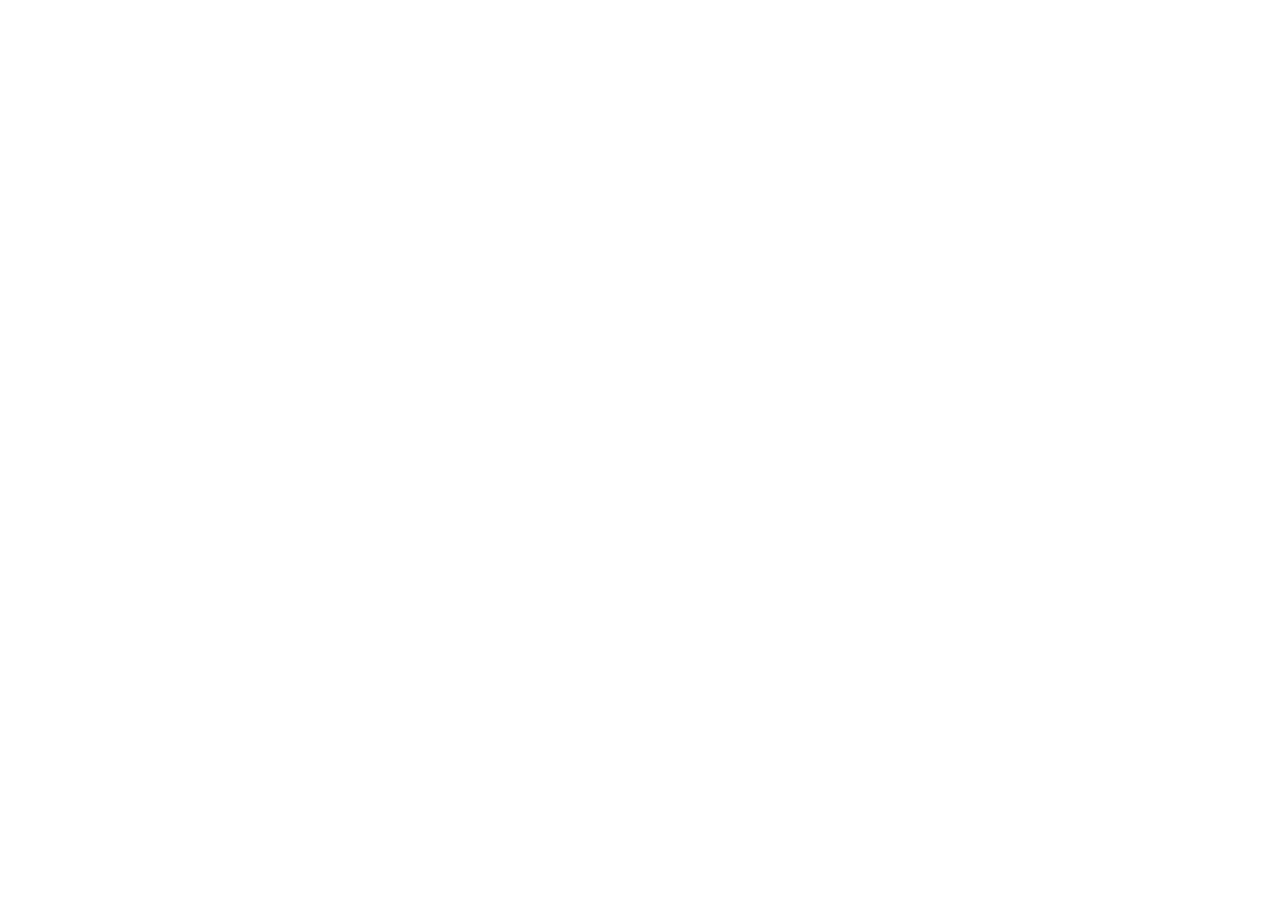
==== index.html @ 4543edbc "Add files via upload" ====
<!DOCTYPE html>
<html lang="pl">
<head>
    <meta charset="UTF-8">
    <meta name="viewport" content="width=device-width, initial-scale=1.0">
    <title>Czołg brum brum</title>
    <link rel="stylesheet" href="styl.css">
</head>
<body>
    <section id="rodzic">
        <section id="lewa">
            <section id="gora">

            </section>
        </section>
        <section id="prawa">
            <section id="goradwa">

            </section>
        </section>
    </section>
    <footer>

    </footer>
</body>
</html>
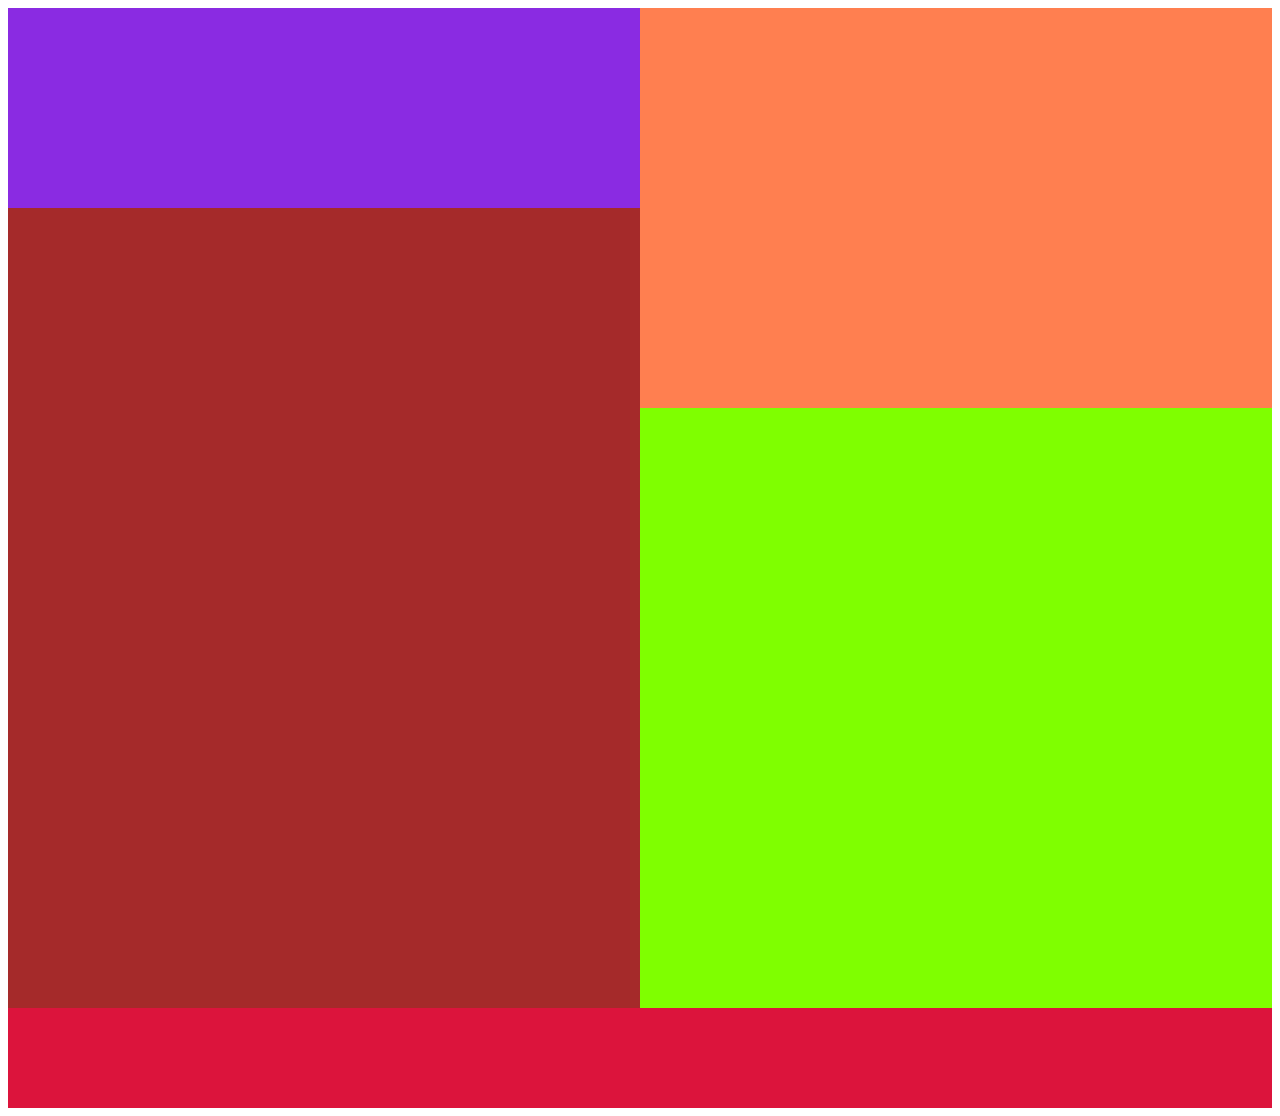
==== commit 1534d680: "Update index.html" ====
--- a/index.html
+++ b/index.html
@@ -4,7 +4,7 @@
     <meta charset="UTF-8">
     <meta name="viewport" content="width=device-width, initial-scale=1.0">
     <title>Czołg brum brum</title>
-    <link rel="stylesheet" href="styl.css">
+    <link rel="stylesheet" href="style.css">
 </head>
 <body>
     <section id="rodzic">
@@ -23,4 +23,4 @@
 
     </footer>
 </body>
-</html>+</html>
--- a/style.css
+++ b/style.css
@@ -0,0 +1,26 @@
+#rodzic {
+    display: flex;
+    height: 1000px;
+}
+#lewa {
+    width: 50%;
+    display: block;
+    background-color: brown;
+}
+#gora {
+    height: 20%;
+    background-color: blueviolet;
+}
+#prawa {
+    width: 50%;
+    display: block;
+    background-color: chartreuse;
+}
+#goradwa {
+    height: 40%;
+    background-color: coral;
+}
+footer {
+    height: 100px;
+    background-color: crimson;
+}
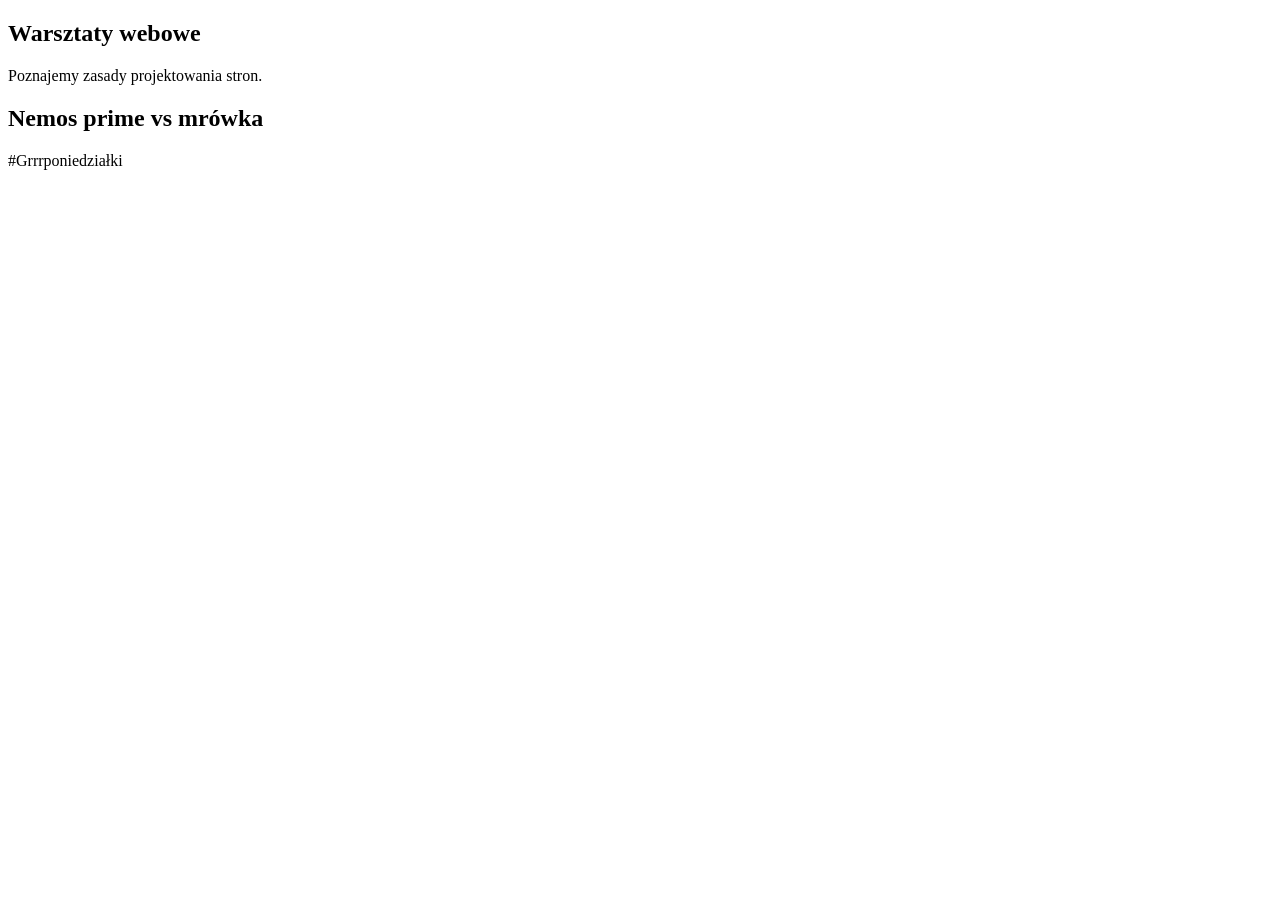
==== commit ff007ebd: "Update index.html" ====
--- a/index.html
+++ b/index.html
@@ -3,24 +3,17 @@
 <head>
     <meta charset="UTF-8">
     <meta name="viewport" content="width=device-width, initial-scale=1.0">
-    <title>Czołg brum brum</title>
+    <title>Bol i agonia</title>
     <link rel="stylesheet" href="style.css">
 </head>
 <body>
-    <section id="rodzic">
-        <section id="lewa">
-            <section id="gora">
-
-            </section>
-        </section>
-        <section id="prawa">
-            <section id="goradwa">
-
-            </section>
-        </section>
-    </section>
-    <footer>
-
-    </footer>
+    <article class="aktualnosc">
+  <h2>Warsztaty webowe</h2>
+  <p>Poznajemy zasady projektowania stron.</p>
+</article>
+<article class="niewiem">
+  <h2>Nemos prime vs mrówka</h2>
+  <p>#Grrrponiedziałki</p>
+</article>
 </body>
 </html>
